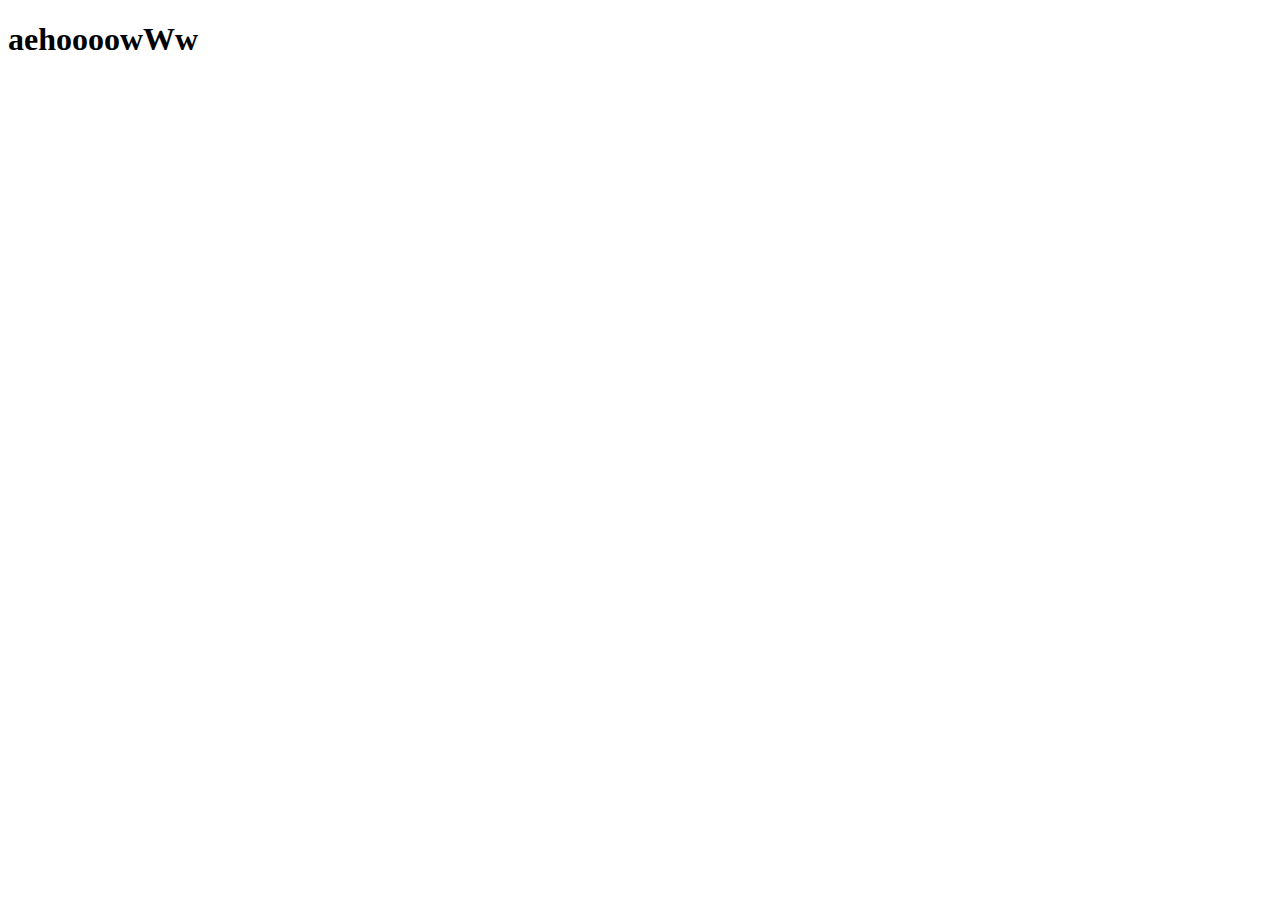
==== SITE/index.html @ b9c592fc "teste2" ====
<!DOCTYPE html>
<html>
<head>
    <meta charset='utf-8'>
    <meta http-equiv='X-UA-Compatible' content='IE=edge'>
    <title>Page Title</title>
    <meta name='viewport' content='width=device-width, initial-scale=1'>
    <link rel='stylesheet' type='text/css' media='screen' href='main.css'>
    <script src='main.js'></script>
</head>
<body>
    <h1>aehoooowWw</h1>
</body>
</html>
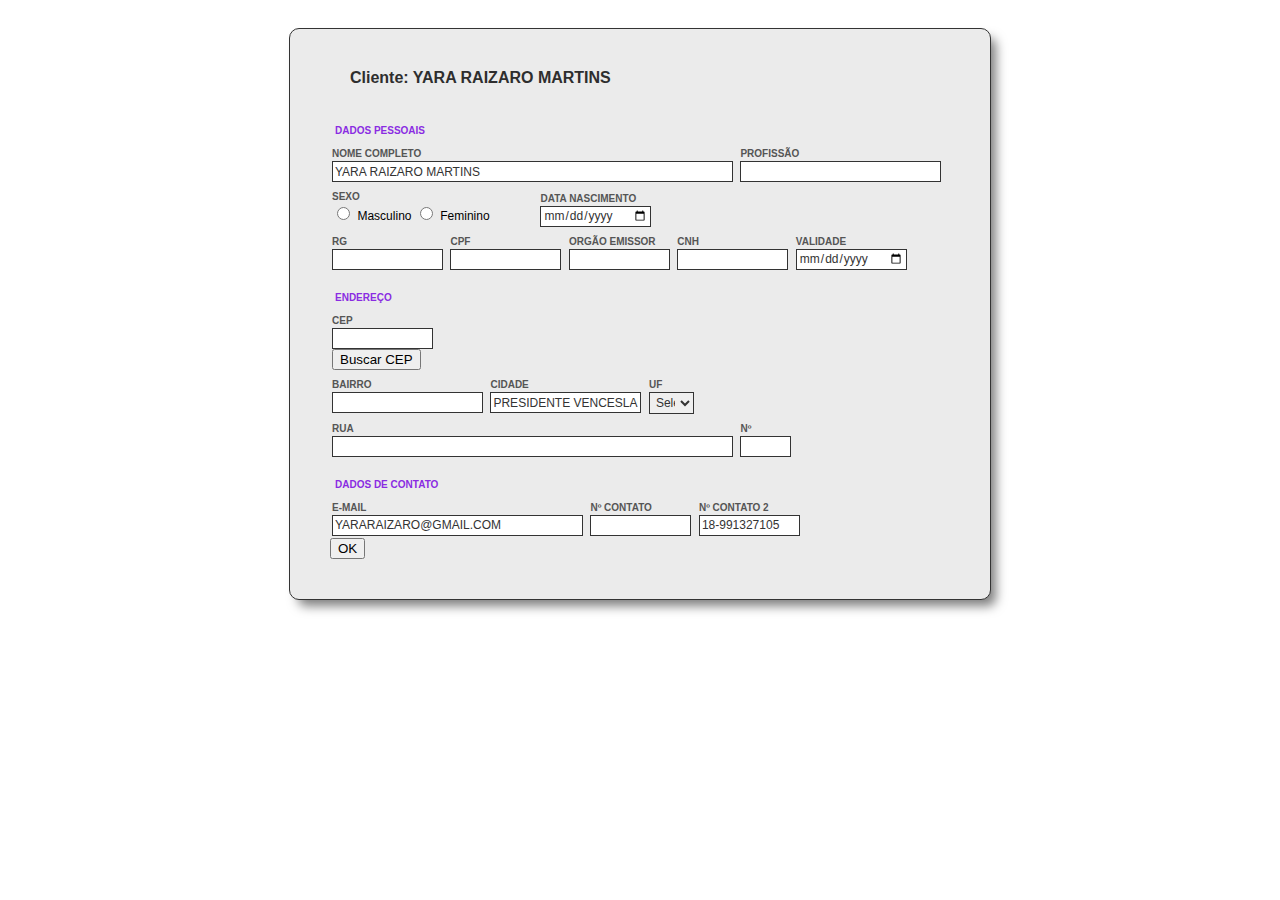
==== commit 3933cb3b: "paginas" ====
--- a/SITE/index.html
+++ b/SITE/index.html
@@ -1,14 +1,354 @@
 <!DOCTYPE html>
 <html>
 <head>
-    <meta charset='utf-8'>
-    <meta http-equiv='X-UA-Compatible' content='IE=edge'>
-    <title>Page Title</title>
-    <meta name='viewport' content='width=device-width, initial-scale=1'>
-    <link rel='stylesheet' type='text/css' media='screen' href='main.css'>
-    <script src='main.js'></script>
+    <meta charset="utf-8">
+    <meta http-equiv="X-UA-Compatible" content="IE=edge">
+    <title> Cliente </title>
+    <meta name="viewport" content="width=device-width, initial-scale=1">
+    <script src="https://ajax.googleapis.com/ajax/libs/jquery/1.12.0/jquery.min.js"></script>
+    <script src="https://ajax.googleapis.com/ajax/libs/jquery/1.12.0/jquery.min.js"></script>
+        <script src="http://code.jquery.com/jquery-1.8.3.min.js" type="text/javascript"></script>
+        <script src="https://cdnjs.cloudflare.com/ajax/libs/jquery/3.3.1/jquery.min.js"></script>
+    <link href="main.css" rel="stylesheet" type="text/css" media="screen">
+    <script src="js/cep.js"></script>
+    <script>
+      //_______________________ CEP __________________________
+            
+function dados_cep() {
+                
+                //valorCEP = pedido.cep.value;
+                var valorCEP = document.getElementById("cep").value;
+                alert(valorCEP);
+            
+                //alert('Em desenvolvimento, tente mais tarde.');
+                
+                if(valorCEP.length != 8) {
+                    alert("Erro: Digite um cep válido. Apenas números!");
+                    pedido.cep.focus();
+                    return 0;
+                }
+                
+                if(isNaN(valorCEP)) {
+                    alert("Digite apenas números");
+                    pedido.cep.focus();
+                    return 0;
+                }
+                
+            //Inicio do Comando AJAX
+                $.ajax({
+                    
+                    url: 'https://viacep.com.br/ws/'+valorCEP+'/json/',
+                    dataType: 'json',
+                    success: function(resposta_cep){
+
+                        
+                        
+                        //Agora basta definir os valores que você deseja preencher
+                        //automaticamente nos campos acima.
+                        $("#rua").val(resposta_cep.logradouro);
+                        $("#complemento").val(resposta_cep.complemento);
+                        $("#bairro").val(resposta_cep.bairro);
+                        $("#municipio").val(resposta_cep.localidade);
+                        $("#uf").val(resposta_cep.uf);
+                        $("#cep").val(resposta_cep.cep);
+                        
+                        var cep = resposta_cep.cep;
+                        alert(cep);
+            
+                        cep = cep.replace('.', '');
+                        cep = cep.replace('-', '');
+                        
+                        $("#cep").val(cep);
+                    }
+                });
+            }
+    </script>
+
+    <style>
+        
+        * {
+            font-family: arial;
+        }
+
+        .container-layout_1 {
+            padding: 10px;
+        }
+
+        .wrap-layout_1 {
+            padding: 10px;
+        }
+
+        .layout_1-form_div {
+            border-radius: 10px;
+            border: 1px solid #333;
+            background-color: #ebebeb;
+            -webkit-box-shadow: 7px 8px 11px -2px rgba(0,0,0,0.51);
+            -moz-box-shadow: 7px 8px 11px -2px rgba(0,0,0,0.51);
+            box-shadow: 7px 8px 11px -2px rgba(0,0,0,0.51);
+        }
+
+
+        /*==================================================================
+        [ Form ]*/
+
+        .layout_1-form {
+            padding: 10px;
+            margin-left: 30px;
+            margin-right: 30px;
+            margin-top: 30px;
+            margin-bottom: 30px;
+        }
+
+        .layout_1-form-title {
+            margin: 10px 10px 10px 10px;
+            padding: 10px;
+            color: #2e2e2e;
+            font-weight: bold;
+            font-size: 20x;
+        }
+
+        .campo-IB {
+            padding: 2px;
+            border: 0px solid green;
+            display: inline-block;
+        }
+
+        .campo-NOTIB {
+            padding: 2px;
+            border: 0px solid green;
+        }
+
+        .separation_group {
+            margin-top: 15px;
+            padding: 5px;
+            font-size: 10px;
+            color: blueviolet;
+            font-weight: bold;
+        }
+
+        /*------------------------------------------------------------------
+        [ Input ]*/
+
+        .wrap-input90 {
+        width: 100%;
+        position: relative;
+        border: 1px solid #e6e6e6;
+        border-radius: 2px;
+        margin-bottom: 34px
+        }
+
+        .rs1.wrap-input90 {
+        width: calc((100% - 40px) / 2);
+        }
+
+
+        .label-input90 {
+        font-family: arial;
+        font-size: 10px;
+        font-weight: bold;
+        color: #555555;
+        line-height: 1.5;
+        text-transform: uppercase;
+        width: 100%;
+
+        padding-bottom: 11px;
+        }
+
+        .input90 {
+            padding: 2px 2px 2px 2px;
+            border-radius: 0px;
+            border: 1px solid #333;
+            display: block;
+            font-size: 12px;
+            color: #333333;
+            line-height: 1.2;
+        }
+
+        input.input90 {
+        height: 15px;
+        }
+
+        textarea.input90 {
+        min-height: 02px;
+        padding-top: 0px;
+        padding-bottom: 0px;
+        }
+
+    </style>
+
 </head>
 <body>
-    <h1>aehoooowWw</h1>
+    <div align="center">
+
+        <div class="container-layout_1">
+            <div class="wrap-layout_1">
+    
+                <div align="left" class="layout_1-form_div" style="max-width: 700px;">
+                <form class="layout_1-form" style="" action="cliente-crud-save.php" method="post" autocomplete="off">
+    
+                    <input name="hidden_cd_cliente" type="hidden" value="5647">
+    
+                    <span class="layout_1-form-title">
+                        Cliente: YARA RAIZARO MARTINS                </span>
+    
+                    <br><br>
+    
+                    <div class="separation_group"> DADOS PESSOAIS </div>
+    
+                    <div class="campo-IB" style="width: 400px">
+                        <label class="label-input90" for=""> NOME COMPLETO </label>
+                        <div class="wrap-input____">
+                            <input name="nome" class="input90" style="width: 395px" type="text" placeholder="" value="YARA RAIZARO MARTINS">
+                        </div>
+                    </div>
+    
+                    <div class="campo-IB" style="width: 200px">
+                        <label class="label-input90" for=""> PROFISSÃO </label>
+                        <div class="wrap-input____">
+                            <input name="profissao" class="input90" style="width: 195px" type="text" placeholder="" value="">
+                        </div>
+                    </div>
+    
+                    <br>
+    
+                    <div class="campo-IB" style="width: 200px">
+                        <label class="label-input90" for=""> SEXO </label>
+                        <div class="wrap-input____">
+                            <input name="sexo" type="radio" value="m"> <span style="font-size: 12px"> Masculino </span>
+                            <input name="sexo" type="radio" value="f"> <span style="font-size: 12px"> Feminino </span>
+                        </div>
+                    </div>
+    
+                    <div class="campo-IB" style="width: 120px">
+                        <label class="label-input90" for=""> DATA NASCIMENTO </label>
+                        <div class="wrap-input____">
+                            <input name="data_nascimento" class="input90" style="width: 105px" type="date" placeholder="" value="">
+                        </div>
+                    </div>
+    
+                    <br>
+    
+                    <div class="campo-IB" style="width: 110px">
+                        <label class="label-input90" for=""> RG </label>
+                        <div class="wrap-input____">
+                            <input name="rg" class="input90" style="width: 105px" type="text" placeholder="" value="">
+                        </div>
+                    </div>
+    
+                    <div class="campo-IB" style="width: 110px">
+                        <label class="label-input90" for=""> CPF </label>
+                        <div class="wrap-input____">
+                            <input name="cpf" class="input90" id="cpf" style="width: 105px" type="text" placeholder="" value="">
+                        </div>
+                    </div>
+                    
+                    <div class="campo-IB" style="width: 100px">
+                        <label class="label-input90" for=""> ORGÃO EMISSOR </label>
+                        <div class="wrap-input____">
+                            <input name="orgao_emissor" class="input90" style="width: 95px" type="text" placeholder="" value="">
+                        </div>
+                    </div>
+    
+                    <div class="campo-IB" style="width: 110px">
+                        <label class="label-input90" for=""> CNH </label>
+                        <div class="wrap-input____">
+                            <input name="cnh_numero" class="input90" style="width: 105px" type="text" placeholder="" value="">
+                        </div>
+                    </div>
+    
+                    <div class="campo-IB" style="width: 110px">
+                        <label class="label-input90" for=""> VALIDADE </label>
+                        <div class="wrap-input____">
+                            <input name="cnh_validade" class="input90" style="width: 105px" type="date" placeholder="" value="">
+                        </div>
+                    </div>
+    
+                    <div class="separation_group"> ENDEREÇO </div>
+    
+                    <div class="campo-IB" style="width: 200px">
+                        <label class="label-input90" for=""> CEP </label>
+                        <div class="wrap-input____">
+                            <input name="cep" class="input90" id="cep" style="width: 95px" type="text" placeholder="" value="">
+                            <input class="button1" onclick="dados_cep()" type="button" value="Buscar CEP">
+                        </div>
+                        <!--div class="wrap-input____" style="display: inline-block"> <button class="input90" type="button"> Buscar </button> </div>-->
+                    </div>
+    
+                    <br>
+                    
+                    <div class="campo-IB" style="width: 150px">
+                        <label class="label-input90" for=""> BAIRRO </label>
+                        <div class="wrap-input____">
+                            <input name="bairro" class="input90" id="bairro" style="width: 145px" type="text" placeholder="" value="">
+                        </div>
+                    </div>
+    
+                    <div class="campo-IB" style="width: 150px">
+                        <label class="label-input90" for=""> CIDADE </label>
+                        <div class="wrap-input____">
+                            <input name="municipio" class="input90" id="municipio" style="width: 145px" type="text" placeholder="" value="PRESIDENTE VENCESLAU">
+                        </div>
+                    </div>
+    
+                    <div class="campo-IB" style="width: 50px">
+                        <label class="label-input90" for=""> UF </label>
+                        <div class="wrap-input____">
+                        <select name="uf" class="input90" id="uf" style="width: 45px" value="">
+                                <option value=""> Selecione </option>
+                                <option value="SP"> SP </option>
+                                <option value="RJ"> RJ </option>
+                            </select>
+                        </div>
+                    </div>
+    
+                    <br>
+    
+                    <div class="campo-IB" style="width: 400px">
+                        <label class="label-input90" for=""> RUA </label>
+                        <div class="wrap-input____">
+                            <input name="rua" class="input90" id="rua" style="width: 395px" type="text" placeholder="" value="">
+                        </div>
+                    </div>
+    
+                    <div class="campo-IB" style="width: 50px">
+                        <label class="label-input90" for=""> Nº </label>
+                        <div class="wrap-input____">
+                            <input name="numero" class="input90" id="numero" style="width: 45px" type="text" placeholder="" value="">
+                        </div>
+                    </div>
+    
+                    <div class="separation_group"> DADOS DE CONTATO </div>
+    
+                    <div class="campo-IB" style="width: 250px">
+                        <label class="label-input90" for=""> E-MAIL </label>
+                        <div class="wrap-input____">
+                            <input name="email" class="input90" style="width: 245px" type="mail" placeholder="" value="YARARAIZARO@GMAIL.COM">
+                        </div>
+                    </div>
+    
+                    <div class="campo-IB" style="width: 100px">
+                        <label class="label-input90" for=""> Nº CONTATO </label>
+                        <div class="wrap-input____">
+                            <input name="contato1" class="input90" style="width: 95px" type="mail" placeholder="" value="">
+                        </div>
+                    </div>
+    
+                    <div class="campo-IB" style="width: 100px">
+                        <label class="label-input90" for=""> Nº CONTATO 2 </label>
+                        <div class="wrap-input____">
+                            <input name="contato2" class="input90" style="width: 95px" type="mail" placeholder="" value="18-991327105">
+                        </div>
+                    </div>
+    
+                    <br>
+    
+                    <button type="submit"> OK </button>
+    
+                </form>
+                </div>
+            </div>
+        </div>
+    
+        </div>
 </body>
 </html>